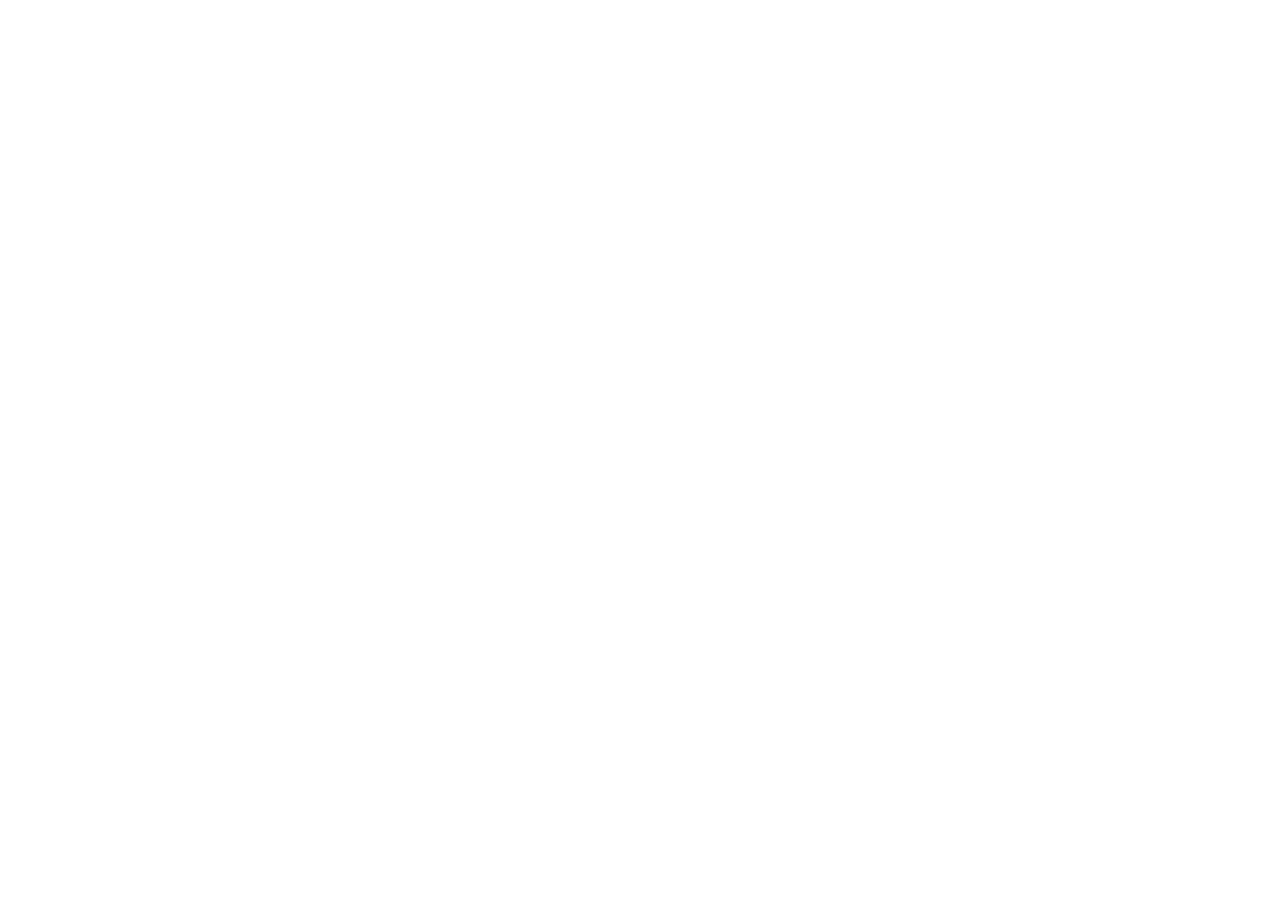
==== index.html @ 36f05f17 "Create index.html" ====
<!DOCTYPE html>
<html lang="en">
<head>
    <meta charset="UTF-8">
    <meta http-equiv="X-UA-Compatible" content="IE=edge">
    <meta name="viewport" content="width=device-width, initial-scale=1.0">
    <title>Sarah Possidônio</title>
</head>
<body>
    
</body>
</html>
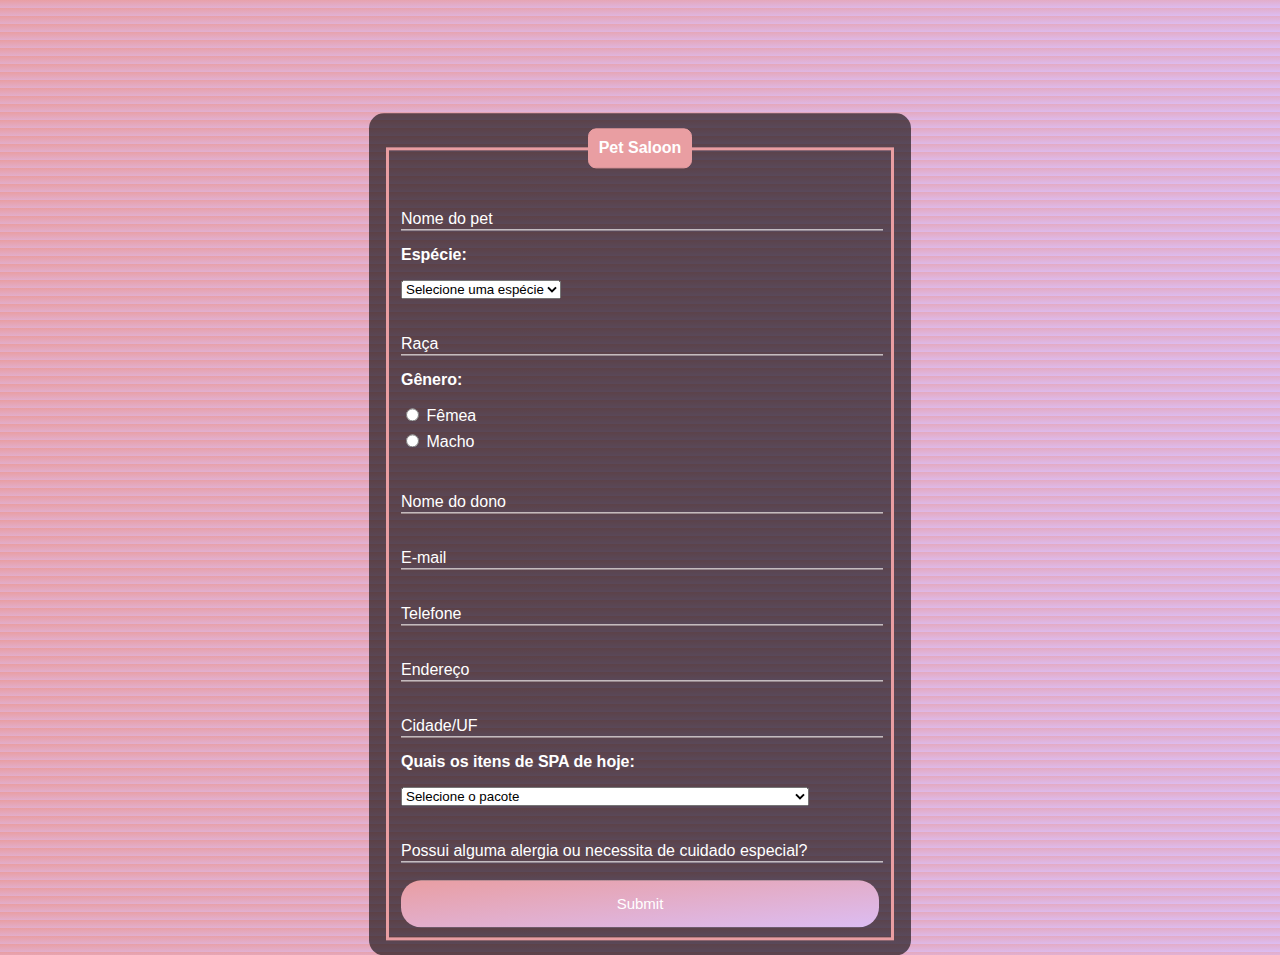
==== commit 5db8042a: "Alteração dos arquivos" ====
--- a/index.html
+++ b/index.html
@@ -1,12 +1,110 @@
 <!DOCTYPE html>
 <html lang="en">
 <head>
-    <meta charset="UTF-8">
-    <meta http-equiv="X-UA-Compatible" content="IE=edge">
-    <meta name="viewport" content="width=device-width, initial-scale=1.0">
-    <title>Sarah Possidônio</title>
+    <meta charset='utf-8'>
+    <meta http-equiv='X-UA-Compatible' content='IE=edge'>
+    <meta name='viewport' content='width=device-width, initial-scale=1.0'>
+    <title>Pet Saloon</title>
+    <link rel="stylesheet" href="form.css">
 </head>
 <body>
-    
+    <div class="box">
+        <form action="">
+            <fieldset>
+                <legend><b> Pet Saloon </b></legend>
+                <br><br>
+
+                <div class="inputBox">
+                    <input type="text" name="nome" id="nome" class="inputUser" required>
+                    <label for="nome" class="labelInput">Nome do pet</label>
+                </div>
+
+                <p><b>Espécie: </b></p>
+
+                <select>
+                    <option value="" selected>Selecione uma espécie</option>
+                    <option value="cachorro">Cachorro</option>
+                    <option value="gato">Gato</option>
+                </select>
+
+                <br><br><br>
+
+                <div class="inputBox">
+                    <input type="text" name="raça" id="raça" class="inputUser" required>
+                    <label for="raça" class="labelInput">Raça</label>
+                </div>
+
+                <p><b>Gênero: </b></p>
+
+                <input class="radio" type="radio" id="femea" name="genero" value="femea" required>
+                <label for="femea">Fêmea</label>
+                <br>
+                <input class="radio" type="radio" id="macho" name="genero" value="macho" required>
+                <label for="macho">Macho</label>
+
+                <br><br><br>
+
+                <div class="inputBox">
+                    <input type="text" name="dono" id="dono" class="inputUser" required>
+                    <label for="dono" class="labelInput">Nome do dono</label>
+                </div>
+
+                <br><br>
+
+                <div class="inputBox">
+                    <input type="text" name="email" id="email" class="inputUser" required>
+                    <label for="email" class="labelInput">E-mail</label>
+                </div>
+
+                <br><br>
+
+                <div class="inputBox">
+                    <input type="tel" name="telefone" id="telefone" class="inputUser" required>
+                    <label for="telefone" class="labelInput">Telefone</label>
+                </div>
+
+                <br><br>
+
+                <div class="inputBox">
+                    <input type="text" name="endereco" id="endereco" class="inputUser" required>
+                    <label for="endereco" class="labelInput">Endereço</label>
+                </div>
+
+                <br><br>
+
+                <div class="inputBox">
+                    <input type="text" name="cidadeUf" id="cidadeUf" class="inputUser" required>
+                    <label for="cidadeUf" class="labelInput">Cidade/UF</label>
+                </div>
+
+                <p><b>Quais os itens de SPA de hoje: </b></p>
+
+                <select>
+                    <option value="" selected>Selecione o pacote</option>
+                    <option value="pac1">Somente banho</option>
+                    <option value="pac2">Banho e Tosa Higiênica</option>
+                    <option value="pac3">Banho e Tosa Personalizada</option>
+                    <option value="pac4">Banho, Escovar os dentes e Cortar as unhas</option>
+                    <option value="pac5">Banho,Tosa Higiênica e Escovar os dentes</option>
+                    <option value="pac6">Banho,Tosa Personalizada e Escovar os dentes</option>
+                    <option value="pac7">Banho,Tosa Higiênica, Escovar os dentes e Cortar as unhas</option>
+                    <option value="pac8">Banho,Tosa Personalizada, Escovar os dentes e Cortar as unhas</option>
+                </select>
+
+                <br><br><br>
+
+                <div class="inputBox">
+                    <input type="text" name="alergia" id="alegia" class="inputUser" required>
+                    <label for="alergia" class="labelInput">Possui alguma alergia ou necessita de cuidado especial?</label>
+                </div>
+
+                <br>
+
+                <input type="submit" name="submit" id="submit">
+
+            </fieldset>
+        </form>
+    </div>
+
 </body>
 </html>--- a/form.css
+++ b/form.css
@@ -0,0 +1,88 @@
+body{
+    font-family: Verdana, Geneva, Tahoma, sans-serif;
+    background-image: linear-gradient(to bottom right, #e99ea2, #dcbdf3);
+}
+
+.box{
+    color: white;
+    position: absolute;
+    top: 50%;
+    left: 50%;
+    transform: translate(-50%,-40%);
+    background-color: rgba(0, 0, 0, 0.6);
+    padding: 15px;
+    border-radius: 15px;
+    width: 40%;
+}
+
+fieldset{
+    border: 3px solid #e99ea2;
+}
+
+legend{
+    border: 1px solid #e99ea2;
+    padding: 10px;
+    text-align: center;
+    background-color: #e99ea2;
+    border-radius: 8px;
+    color: white;
+}
+
+.inputBox{
+    position: relative;
+}
+
+.inputUser{
+    background: none;
+    border: none;
+    border-bottom: 1px solid white;
+    outline: none;
+    color: white;
+    font-size: 15px;
+    width: 100%;
+    letter-spacing: 2px;
+}
+
+.labelInput{
+    position: absolute;
+    top: 0px;
+    left: 0px;
+    pointer-events: none;
+    transition: .5px;
+}
+
+.inputUser:focus ~ .labelInput,
+.inputUser:valid ~ .labelInput{
+    top: -20px;
+    font-size: 12px;
+    color: #e99ea2;
+}
+
+.radio{
+    margin-bottom: 10px;
+}
+
+#submit{
+    background-image: linear-gradient(to bottom right, #e99ea2, #dcbdf3);
+    width: 100%;
+    color: #fff;
+    border: none;
+    border-radius: 20px;
+    padding: 15px;
+    font-size: 15px;
+    box-shadow: black;
+    text-shadow: none;
+    cursor: pointer;
+}
+
+#submit:hover {
+    background-image: linear-gradient(to bottom right, #df7075, #875da8);
+    width: 100%;
+    color: #fff;
+    border: none;
+    border-radius: 20px;
+    padding: 15px;
+    font-size: 15px;
+    box-shadow: black;
+    text-shadow: none;
+}